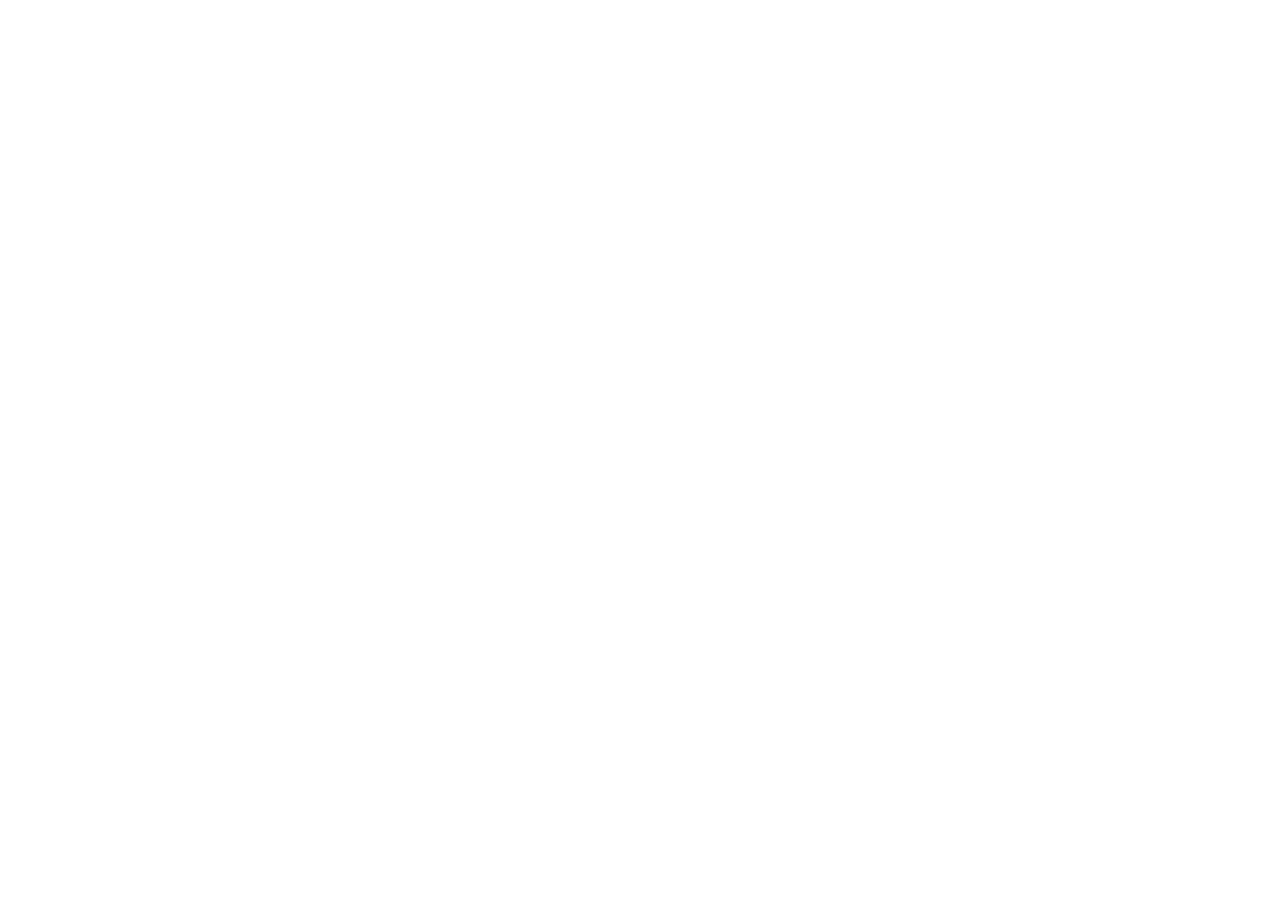
==== pages/game.html @ e5457c01 "Initial commit" ====
<!DOCTYPE html>
<html lang="en">
  <head>
    <title>Keep the Balloon in the Air!</title>
    <meta charset="UTF-8" />
    <meta name="viewport" content="width=device-width" />
    <link rel="stylesheet" href="./style/game.css" />
  </head>
  <body></body>
</html>
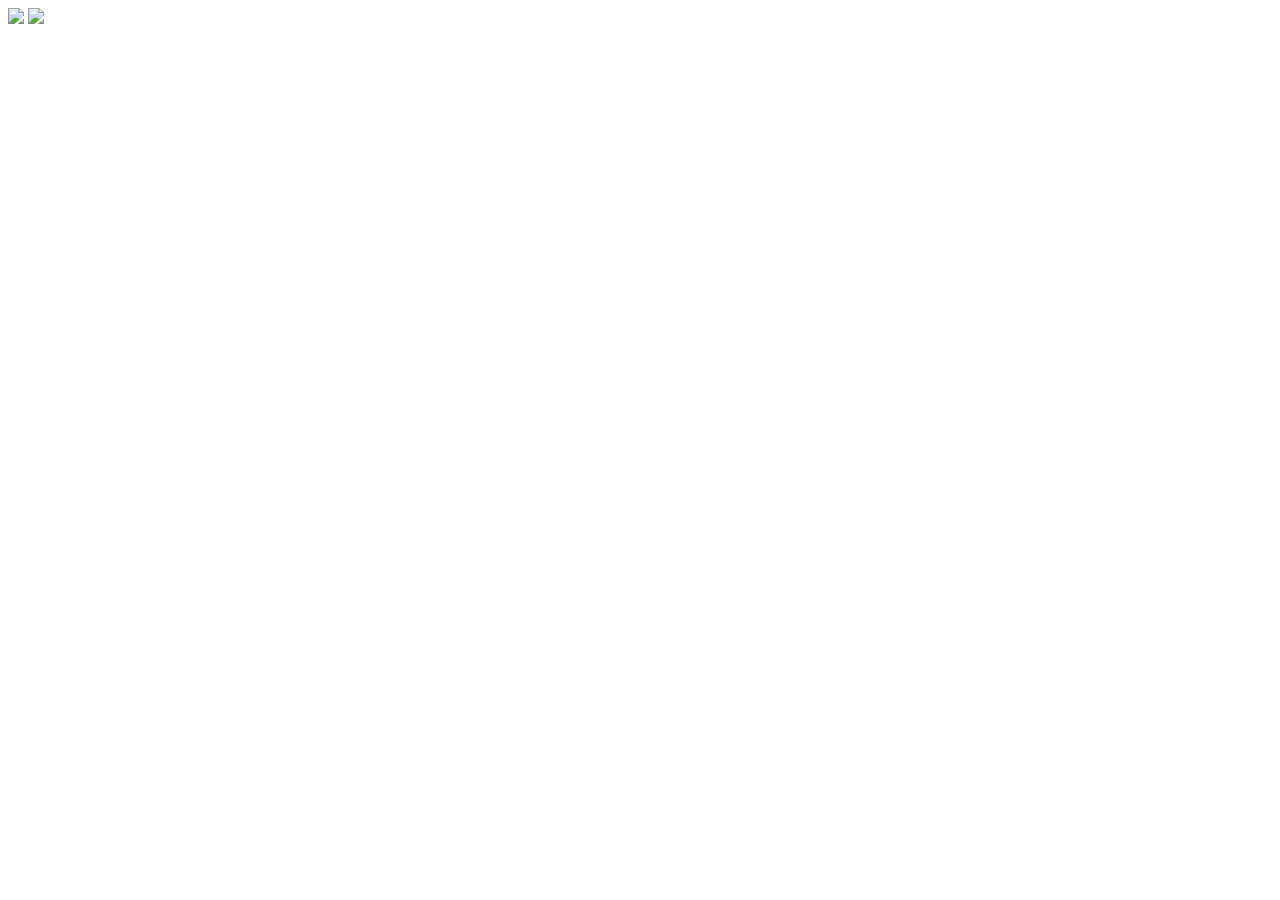
==== commit 8e81bd09: "added some functionality" ====
--- a/pages/game.html
+++ b/pages/game.html
@@ -5,6 +5,10 @@
     <meta charset="UTF-8" />
     <meta name="viewport" content="width=device-width" />
     <link rel="stylesheet" href="./style/game.css" />
+    <script src="./script/game.js" defer></script>
   </head>
-  <body></body>
-</html>
+  <body>
+    <img src="https://cdnb.artstation.com/p/assets/images/images/031/136/133/large/gabriel-doco-cenarioquarto.jpg?1602702882" id="background-image" />
+    <img src="https://www.svgrepo.com/show/395851/balloon.svg" id="balloon">
+  </body>
+</html>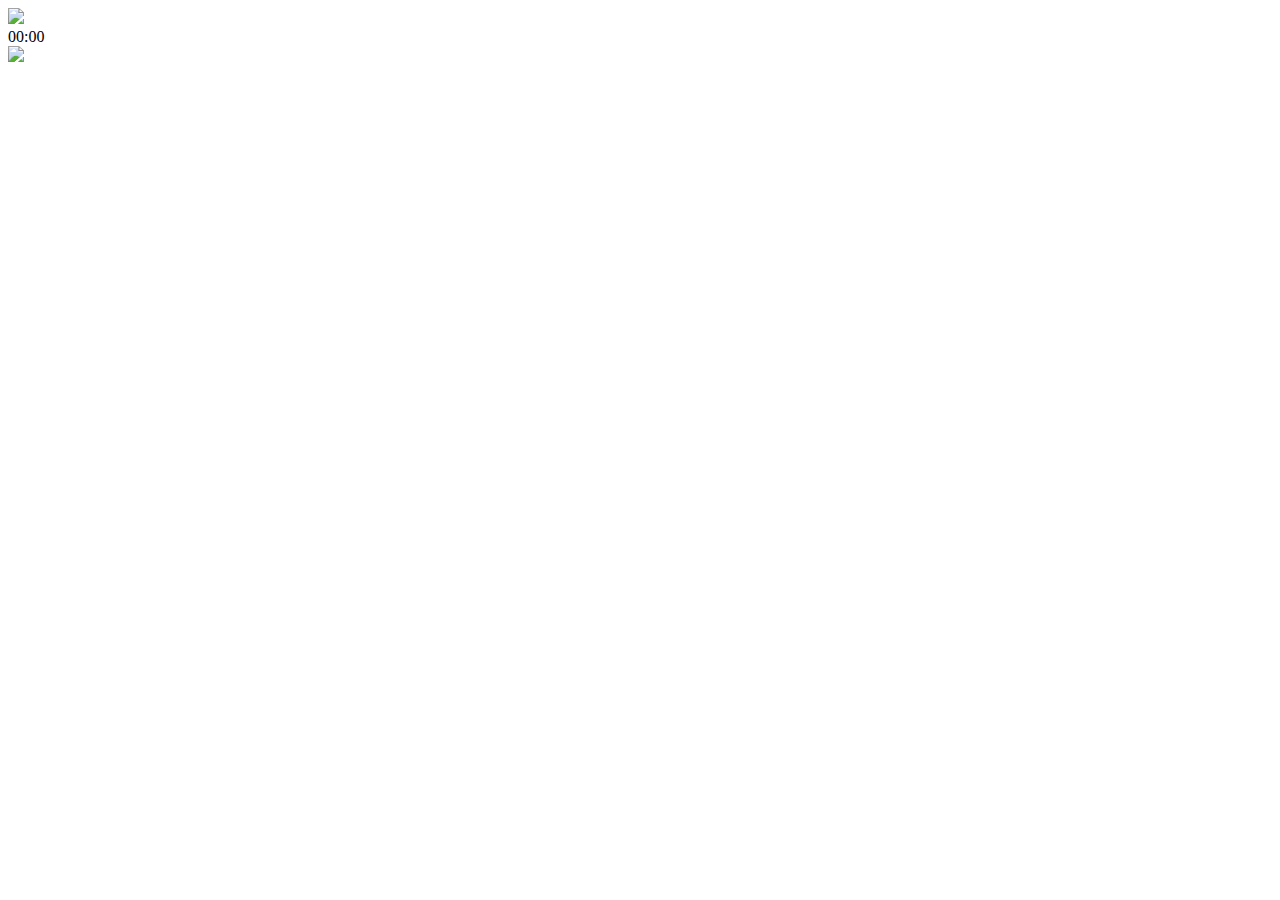
==== commit 5f71d232: "add timer" ====
--- a/pages/game.html
+++ b/pages/game.html
@@ -9,6 +9,7 @@
   </head>
   <body>
     <img src="https://cdnb.artstation.com/p/assets/images/images/031/136/133/large/gabriel-doco-cenarioquarto.jpg?1602702882" id="background-image" />
-    <img src="https://www.svgrepo.com/show/395851/balloon.svg" id="balloon">
+    <div id="timer">00:00</div>
+    <img src="https://www.svgrepo.com/show/395851/balloon.svg" id="balloon" class="floating"></img>
   </body>
 </html>